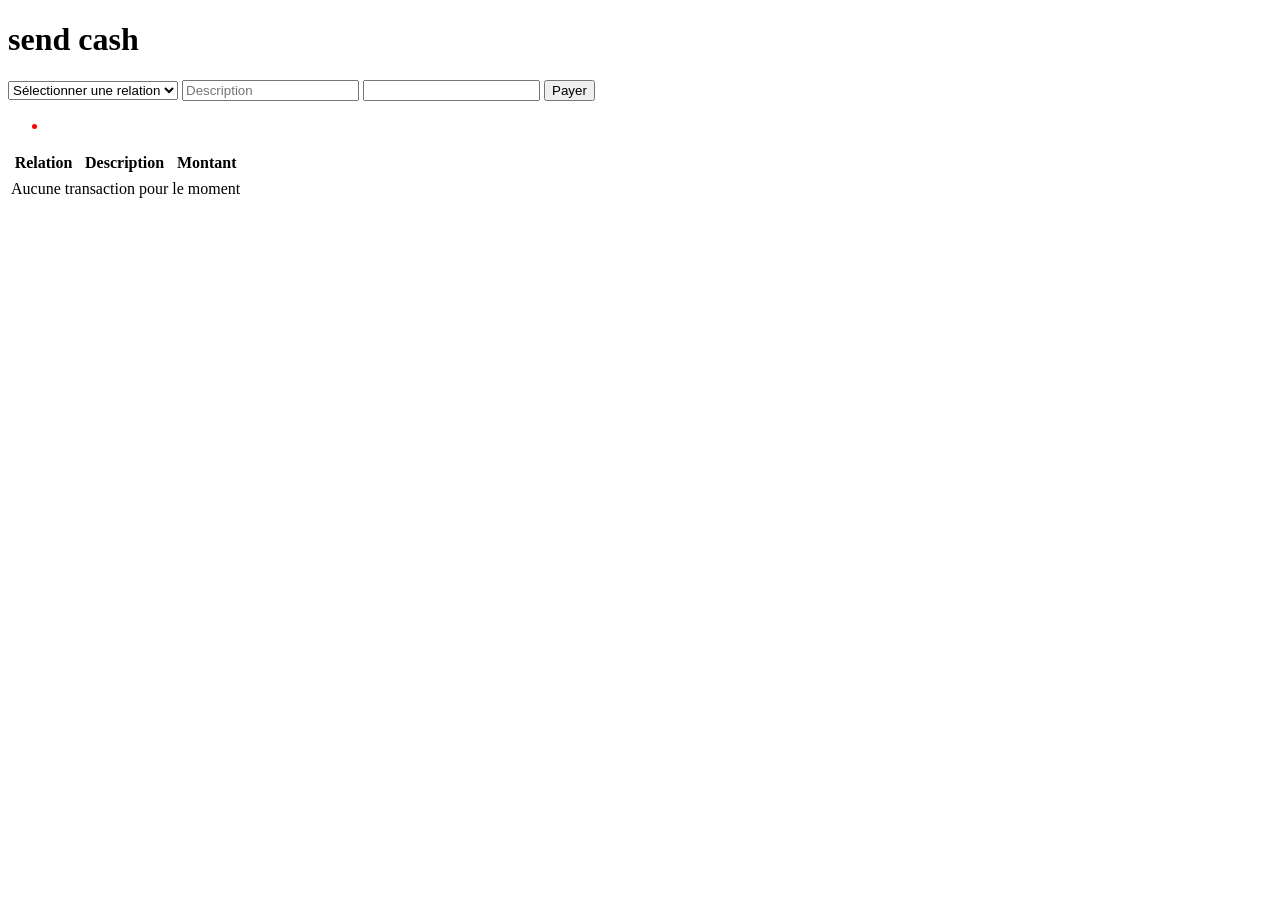
==== src/main/resources/templates/transaction/index.html @ 2b6c2c9e "TDD transaction + TransactionService + all exception for Transaction TransactionController" ====
<!DOCTYPE html>
<html lang="en" xmlns:th="http://www.thymeleaf.org">
<head>
    <meta charset="UTF-8">
    <title>Transaction</title>
</head>
<body>
<h1>send cash</h1>
<form th:action="@{/transaction}" th:object="${transactionRequest}" method="post">
    <input type="hidden" th:name="${_csrf.parameterName}" th:value="${_csrf.token}"/>
    <select id="receiver" th:field="*{receiver}">
        <option value="">Sélectionner une relation</option>
        <option th:each="contact : ${contacts}" th:value="${contact.relation.email}"
                th:text="${contact.relation.username} + '(' + ${contact.relation.email} + ')'">
        </option>
    </select>

    <input type="text" name="description" id="description" th:field="*{description}" placeholder="Description">

    <input id="amount" type="number" th:field="*{amount}" min="1"/>

    <button type="submit">Payer</button>

</form>

<ul th:if="${errors}">
    <li th:each="error : ${errors}" th:text="${error}" style="color: red;"></li>
</ul>


<table>
    <thead>
    <tr>
        <th>Relation</th>
        <th>Description</th>
        <th>Montant</th>
    </tr>
    </thead>
    <tbody>
    <tr th:each="transaction : ${transactions}">
        <td th:text="${transaction.getReceiver().username}"></td>
        <td th:text="${transaction.description}"></td>
        <td th:text="${@moneyUtils.toEuros(transaction.amount)}"></td>
    </tr>
    <tr th:if="${#lists.isEmpty(transactions)}">
        <td colspan="3">Aucune transaction pour le moment</td>
    </tr>
    </tbody>
</table>

</body>
</html>
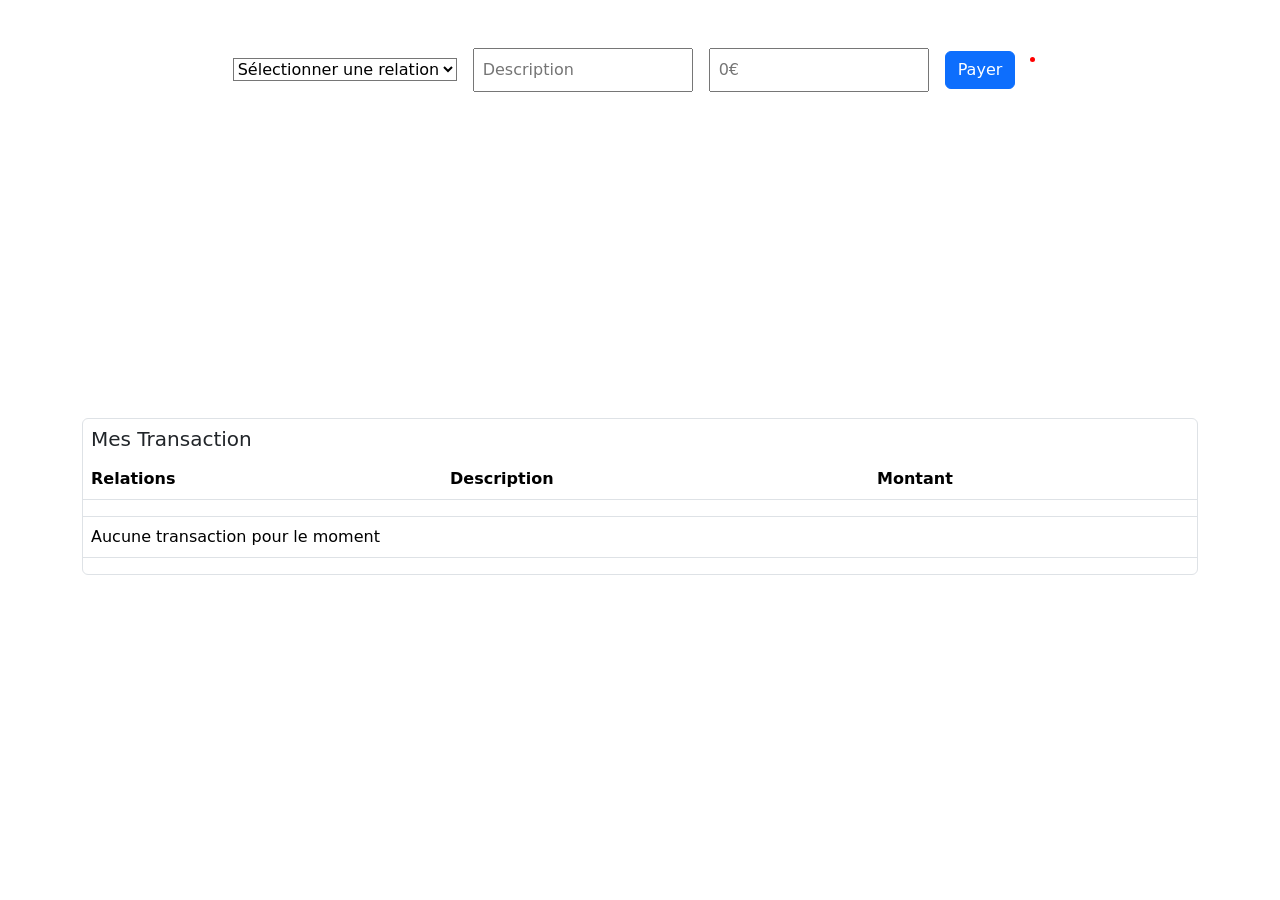
==== commit 8902d617: "front end contact , Transaction , Profil" ====
--- a/src/main/resources/templates/transaction/index.html
+++ b/src/main/resources/templates/transaction/index.html
@@ -2,51 +2,69 @@
 <html lang="en" xmlns:th="http://www.thymeleaf.org">
 <head>
     <meta charset="UTF-8">
-    <title>Transaction</title>
+    <title>Dashboard - Transaction</title>
+    <link href="https://cdn.jsdelivr.net/npm/bootstrap@5.3.3/dist/css/bootstrap.min.css" rel="stylesheet">
+    <link rel="stylesheet" th:href="@{/css/style.css}">
 </head>
-<body>
-<h1>send cash</h1>
-<form th:action="@{/transaction}" th:object="${transactionRequest}" method="post">
-    <input type="hidden" th:name="${_csrf.parameterName}" th:value="${_csrf.token}"/>
-    <select id="receiver" th:field="*{receiver}">
-        <option value="">Sélectionner une relation</option>
-        <option th:each="contact : ${contacts}" th:value="${contact.relation.email}"
-                th:text="${contact.relation.username} + '(' + ${contact.relation.email} + ')'">
-        </option>
-    </select>
+<body class="min-vh-100 d-flex flex-column">
+<div th:replace="~{fragments/navbar :: navbar}"></div>
+<main class="container flex-grow-1 d-flex flex-column">
+    <section class="d-flex justify-content-center mt-5">
+        <form th:action="@{/transaction}" th:object="${transactionRequest}" method="post" class="d-flex align-items-center g-3 gap-3">
+            <input type="hidden" th:name="${_csrf.parameterName}" th:value="${_csrf.token}"/>
+            <div>
+                <select id="receiver" th:field="*{receiver}" class="bg-transparent">
+                    <option value="">Sélectionner une relation</option>
+                    <option th:each="contact : ${contacts}" th:value="${contact.relation.email}"
+                            th:text="${contact.relation.username} + '(' + ${contact.relation.email} + ')'">
+                    </option>
+                </select>
+            </div>
+            <div>
+                <input type="text" name="description" id="description" th:field="*{description}" placeholder="Description" class="p-2">
+            </div>
+            <div>
+                <input id="amount" type="number" th:field="*{amount}" min="1" placeholder="0€" class="p-2">
+            </div>
+            <div>
+                <button type="submit" class="btn btn-primary">Payer</button>
+            </div>
+        </form>
+        <ul th:if="${errors}">
+            <li th:each="error : ${errors}" th:text="${error}" style="color: red;"></li>
+        </ul>
+    </section>
 
-    <input type="text" name="description" id="description" th:field="*{description}" placeholder="Description">
-
-    <input id="amount" type="number" th:field="*{amount}" min="1"/>
-
-    <button type="submit">Payer</button>
-
-</form>
-
-<ul th:if="${errors}">
-    <li th:each="error : ${errors}" th:text="${error}" style="color: red;"></li>
-</ul>
+    <section class="d-flex justify-content-center align-items-center flex-grow-1">
+        <div class="d-flex flex-column w-100 border border-1 rounded">
+            <h5 class="px-2 pt-2">Mes Transaction</h5>
+            <table class="table">
+                <thead>
+                <tr>
+                    <th>Relations</th>
+                    <th>Description</th>
+                    <th>Montant</th>
+                </tr>
+                </thead>
+                <tbody>
+                <tr th:each="transaction : ${transactions}">
+                    <td th:text="${transaction.getReceiver().username}"></td>
+                    <td th:text="${transaction.description}"></td>
+                    <td th:text="${@moneyUtils.toEuros(transaction.amount)}"></td>
+                </tr>
+                <tr th:if="${#lists.isEmpty(transactions)}">
+                    <td colspan="3">Aucune transaction pour le moment</td>
+                </tr>
+                </tbody>
+            </table>
+        </div>
 
 
-<table>
-    <thead>
-    <tr>
-        <th>Relation</th>
-        <th>Description</th>
-        <th>Montant</th>
-    </tr>
-    </thead>
-    <tbody>
-    <tr th:each="transaction : ${transactions}">
-        <td th:text="${transaction.getReceiver().username}"></td>
-        <td th:text="${transaction.description}"></td>
-        <td th:text="${@moneyUtils.toEuros(transaction.amount)}"></td>
-    </tr>
-    <tr th:if="${#lists.isEmpty(transactions)}">
-        <td colspan="3">Aucune transaction pour le moment</td>
-    </tr>
-    </tbody>
-</table>
+    </section>
 
+</main>
+<script
+        src="https://cdn.jsdelivr.net/npm/bootstrap@5.3.3/dist/js/bootstrap.bundle.min.js">
+</script>
 </body>
 </html>
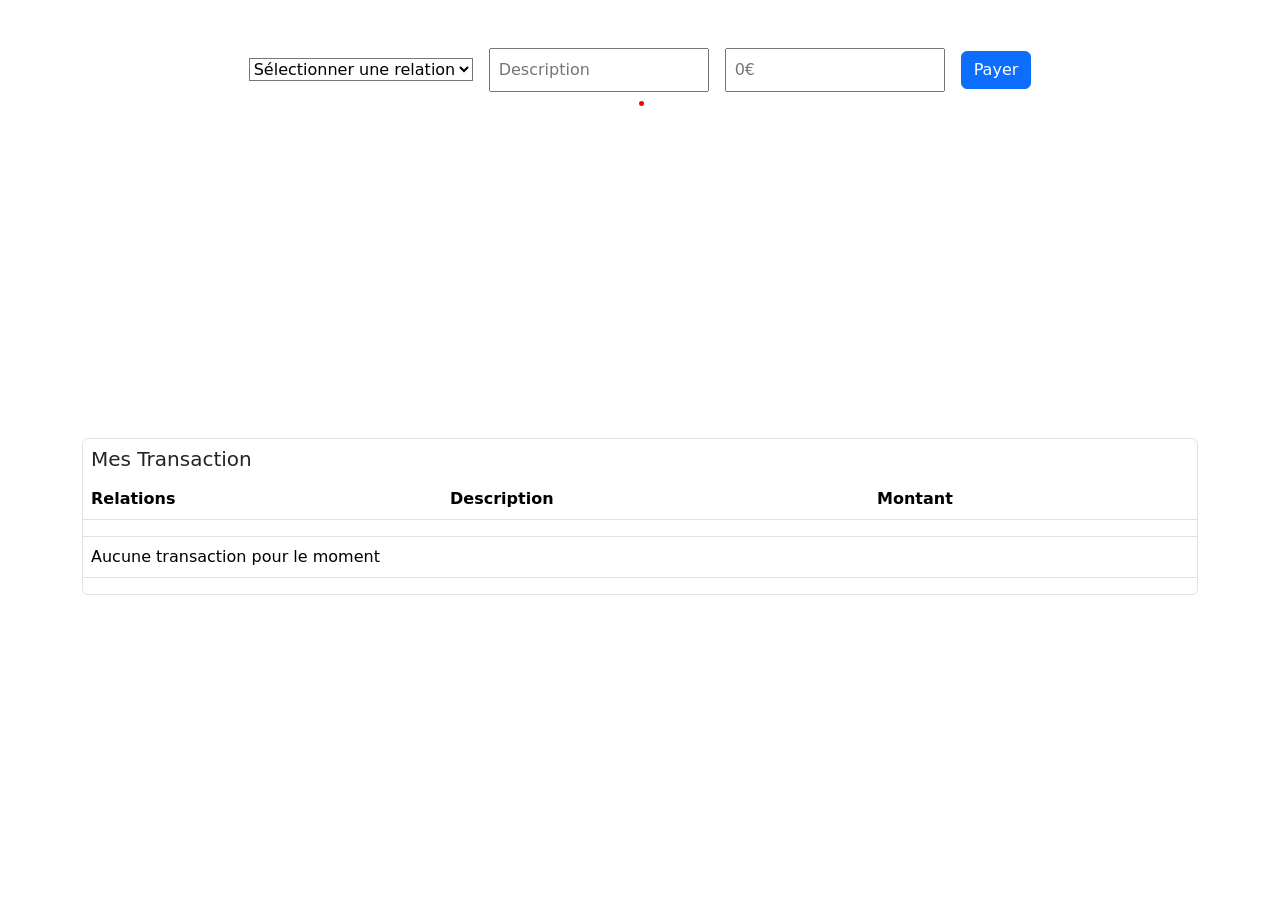
==== commit c6d29313: "Fix UI , and Test" ====
--- a/src/main/resources/templates/transaction/index.html
+++ b/src/main/resources/templates/transaction/index.html
@@ -30,10 +30,10 @@
                 <button type="submit" class="btn btn-primary">Payer</button>
             </div>
         </form>
-        <ul th:if="${errors}">
-            <li th:each="error : ${errors}" th:text="${error}" style="color: red;"></li>
-        </ul>
     </section>
+    <ul th:if="${errors}" class="d-flex align-items-center flex-column">
+        <li th:each="error : ${errors}" th:text="${error}" style="color: red;"></li>
+    </ul>
 
     <section class="d-flex justify-content-center align-items-center flex-grow-1">
         <div class="d-flex flex-column w-100 border border-1 rounded">
@@ -48,9 +48,9 @@
                 </thead>
                 <tbody>
                 <tr th:each="transaction : ${transactions}">
-                    <td th:text="${transaction.getReceiver().username}"></td>
-                    <td th:text="${transaction.description}"></td>
-                    <td th:text="${@moneyUtils.toEuros(transaction.amount)}"></td>
+                    <td th:text="${transaction.user}"></td>
+                    <td></td>
+                    <td th:text="${@moneyUtils.toEuros(transaction.amount)} + ' €'" th:classappend="${transaction.amount < 0} ? 'text-danger' : 'text-success'"></td>
                 </tr>
                 <tr th:if="${#lists.isEmpty(transactions)}">
                     <td colspan="3">Aucune transaction pour le moment</td>
